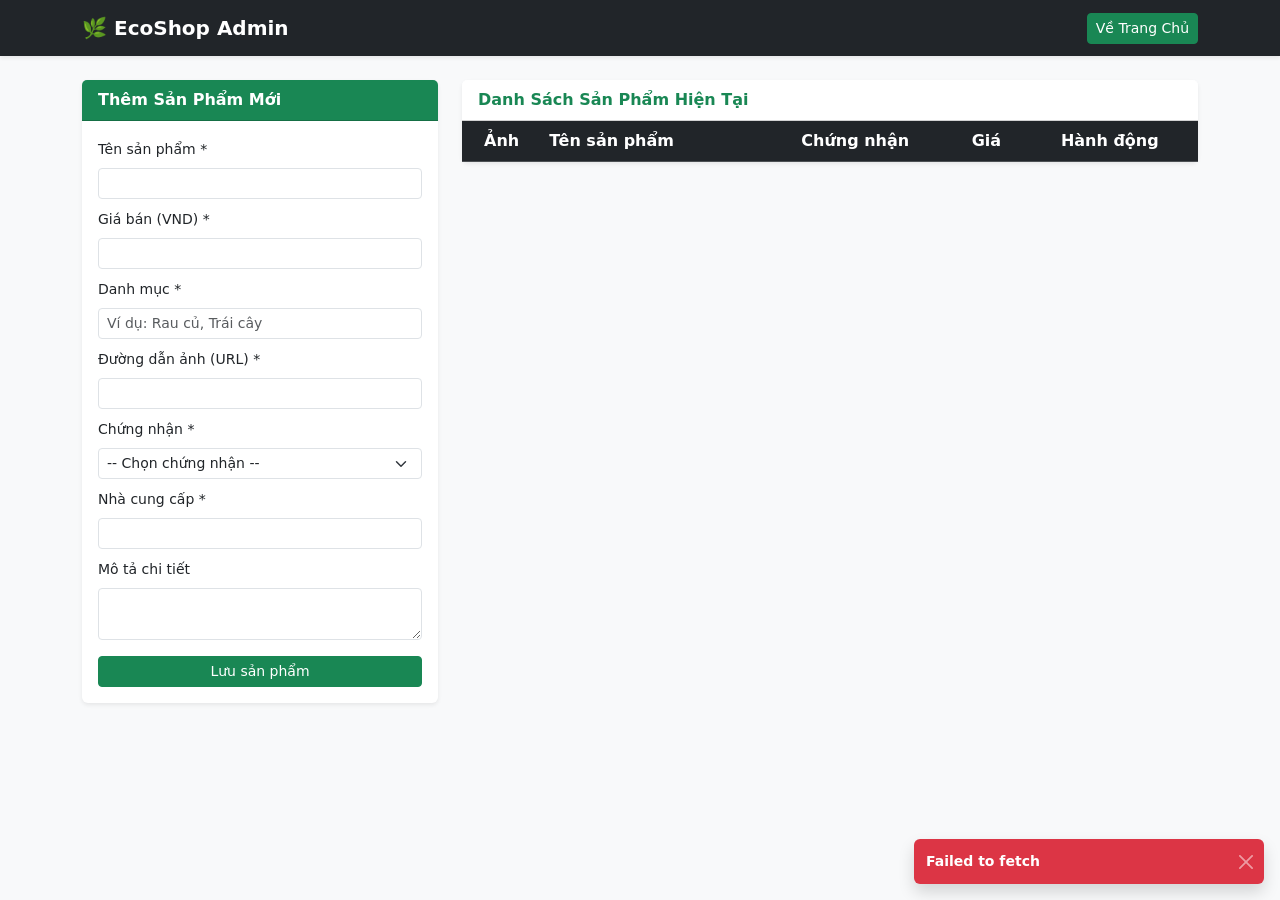
==== admin.html @ fb460d20 "Initial commit" ====
<!DOCTYPE html>
<html lang="vi">
<head>
    <meta charset="UTF-8">
    <meta name="viewport" content="width=device-width, initial-scale=1.0">
    <title>Trang Quản Trị - EcoShop</title>
    <link href="https://cdn.jsdelivr.net/npm/bootstrap@5.3.0/dist/css/bootstrap.min.css" rel="stylesheet">
    <link rel="stylesheet" href="css/style.css">
</head>
<body class="bg-light">

    <nav class="navbar navbar-expand-lg navbar-dark bg-dark shadow-sm">
        <div class="container">
            <a class="navbar-brand fw-bold" href="index.html">🌿 EcoShop Admin</a>
            <a class="btn btn-sm btn-success ms-auto" href="index.html">Về Trang Chủ</a>
        </div>
    </nav>

    <div class="container my-4">
        <div class="row g-4">
            <div class="col-lg-4">
                <div class="card shadow-sm border-0">
                    <div class="card-header bg-success text-white fw-bold" id="formTitle">
                        Thêm Sản Phẩm Mới
                    </div>
                    <div class="card-body p-3">
                        <form id="productForm" novalidate>
                            <input type="hidden" id="productId">
                            
                            <div class="mb-2">
                                <label class="form-label small">Tên sản phẩm *</label>
                                <input type="text" id="prodName" class="form-control form-control-sm">
                                <div class="error-feedback text-danger small mt-1" id="errProdName"></div>
                            </div>
                            
                            <div class="mb-2">
                                <label class="form-label small">Giá bán (VND) *</label>
                                <input type="number" id="prodPrice" class="form-control form-control-sm">
                                <div class="error-feedback text-danger small mt-1" id="errProdPrice"></div>
                            </div>

                            <div class="mb-2">
                                <label class="form-label small">Danh mục *</label>
                                <input type="text" id="prodCategory" class="form-control form-control-sm" placeholder="Ví dụ: Rau củ, Trái cây">
                                <div class="error-feedback text-danger small mt-1" id="errProdCategory"></div>
                            </div>

                            <div class="mb-2">
                                <label class="form-label small">Đường dẫn ảnh (URL) *</label>
                                <input type="text" id="prodImage" class="form-control form-control-sm">
                                <div class="error-feedback text-danger small mt-1" id="errProdImage"></div>
                            </div>

                            <div class="mb-2">
                                <label class="form-label small">Chứng nhận *</label>
                                <select id="prodCertification" class="form-select form-select-sm">
                                    <option value="">-- Chọn chứng nhận --</option>
                                    <option value="Organic">Organic</option>
                                    <option value="GlobalGAP">GlobalGAP</option>
                                    <option value="Eco-friendly">Eco-friendly</option>
                                </select>
                                <div class="error-feedback text-danger small mt-1" id="errProdCert"></div>
                            </div>

                            <div class="mb-2">
                                <label class="form-label small">Nhà cung cấp *</label>
                                <input type="text" id="prodSupplier" class="form-control form-control-sm">
                                <div class="error-feedback text-danger small mt-1" id="errProdSupplier"></div>
                            </div>

                            <div class="mb-3">
                                <label class="form-label small">Mô tả chi tiết</label>
                                <textarea id="prodDesc" class="form-control form-control-sm" rows="2"></textarea>
                            </div>

                            <div class="d-flex gap-2">
                                <button type="submit" id="btnSubmitForm" class="btn btn-success btn-sm flex-grow-1">Lưu sản phẩm</button>
                                <button type="button" id="btnResetForm" class="btn btn-secondary btn-sm d-none">Hủy sửa</button>
                            </div>
                        </form>
                    </div>
                </div>
            </div>

            <div class="col-lg-8">
                <div class="card shadow-sm border-0">
                    <div class="card-header bg-white fw-bold text-success d-flex justify-content-between align-items-center">
                        Danh Sách Sản Phẩm Hiện Tại
                    </div>
                    <div class="card-body p-0">
                        <div class="table-responsive">
                            <table class="table table-hover align-middle mb-0 text-center">
                                <thead class="table-dark">
                                    <tr>
                                        <th>Ảnh</th>
                                        <th class="text-start">Tên sản phẩm</th>
                                        <th>Chứng nhận</th>
                                        <th>Giá</th>
                                        <th>Hành động</th>
                                    </tr>
                                </thead>
                                <tbody id="adminProductTable">
                                    </tbody>
                            </table>
                        </div>
                    </div>
                </div>
            </div>
        </div>
    </div>

    <div class="modal fade" id="deleteConfirmModal" tabindex="-1" aria-hidden="true">
        <div class="modal-dialog modal-sm modal-dialog-centered">
            <div class="modal-content">
                <div class="modal-body text-center py-4">
                    <p class="mb-4">Bạn chắc chắn có muốn xóa sản phẩm xanh này không?</p>
                    <div class="d-flex justify-content-center gap-2">
                        <button type="button" class="btn btn-secondary btn-sm" data-bs-shared="modal" data-bs-dismiss="modal">Hủy</button>
                        <button type="button" id="btnConfirmDelete" class="btn btn-danger btn-sm">Đồng ý xóa</button>
                    </div>
                </div>
            </div>
        </div>
    </div>

    <div class="toast-container position-fixed bottom-0 end-0 p-3"></div>

    <script src="https://code.jquery.com/jquery-3.7.1.min.js"></script>
    <script src="https://cdn.jsdelivr.net/npm/bootstrap@5.3.0/dist/js/bootstrap.bundle.min.js"></script>
    
    <script src="js/api.js"></script>
    <script src="js/utils.js"></script>
    <script src="js/admin.js"></script>
</body>
</html>
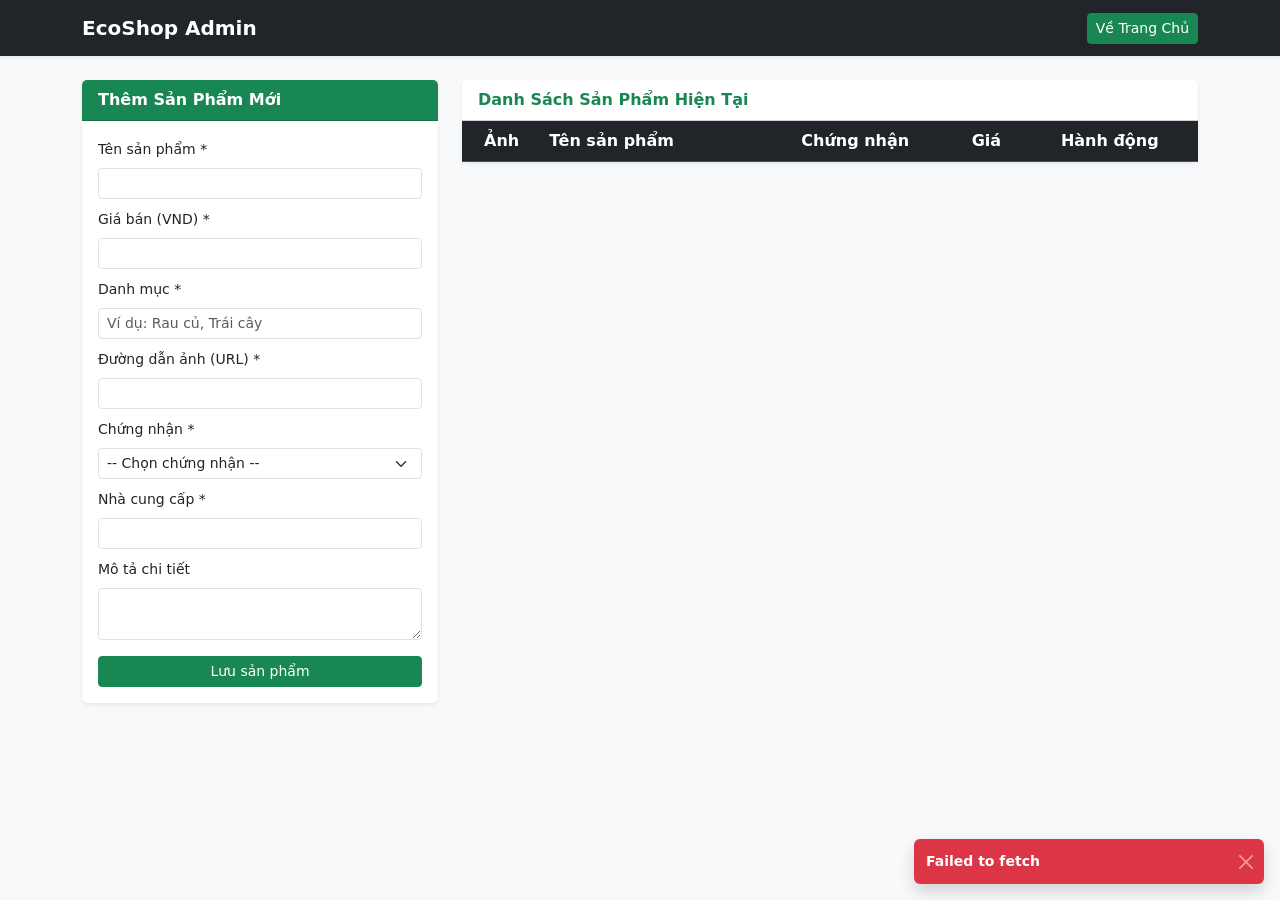
==== commit 679684b5: "Change some texts" ====
--- a/admin.html
+++ b/admin.html
@@ -11,7 +11,7 @@
 
     <nav class="navbar navbar-expand-lg navbar-dark bg-dark shadow-sm">
         <div class="container">
-            <a class="navbar-brand fw-bold" href="index.html">🌿 EcoShop Admin</a>
+            <a class="navbar-brand fw-bold" href="index.html"> EcoShop Admin</a>
             <a class="btn btn-sm btn-success ms-auto" href="index.html">Về Trang Chủ</a>
         </div>
     </nav>
